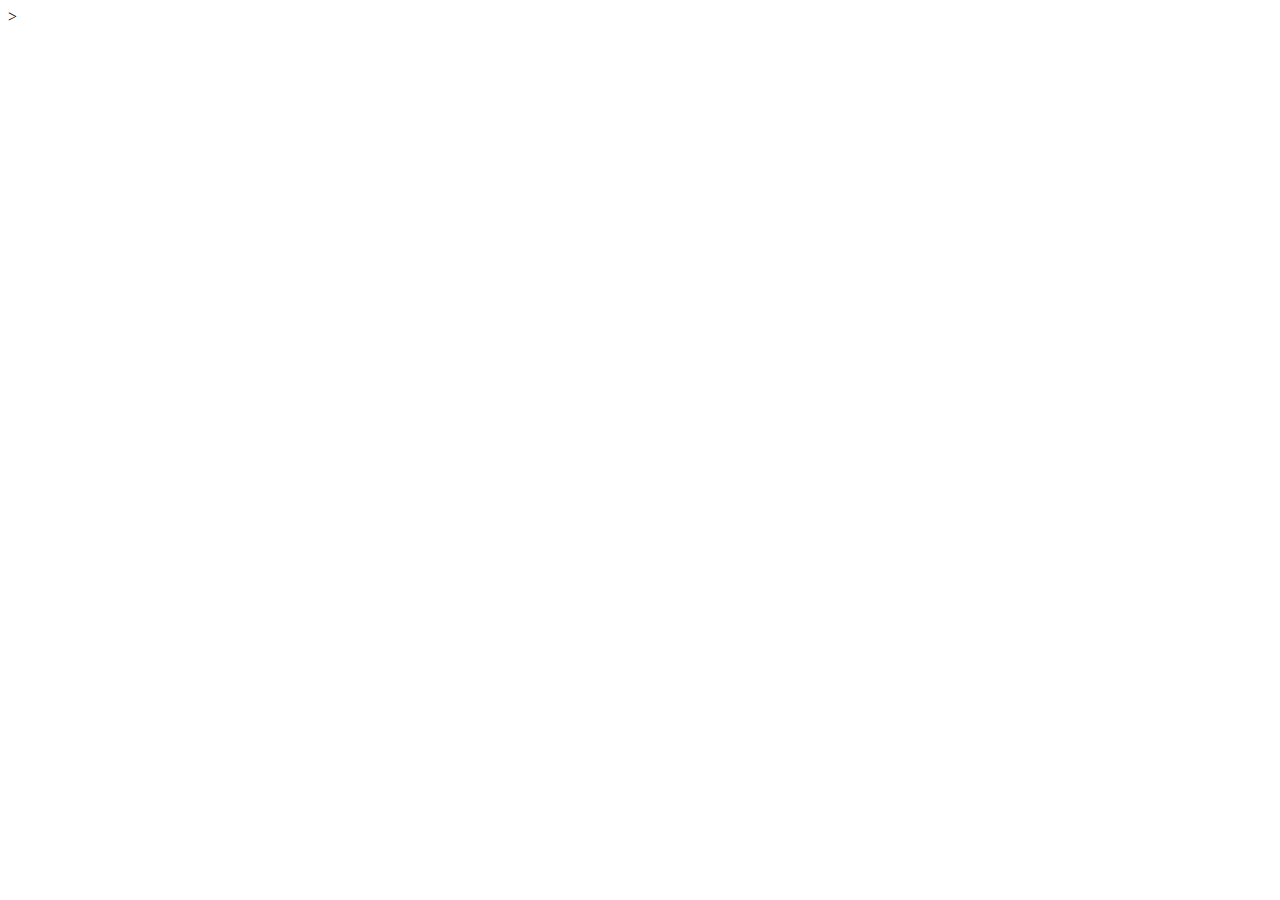
==== 1_landing_page.html @ 2c2b6eee "landing update" ====
<!DOCTYPE html>
<html lang ="en">

<head>
    <!--Required Meta Tags-->
    <meta charset="UTF-8">
    <meta name="viewport" content="width=device-width, initial-scale=1, shrink-to-fit=no">

    <!--Bootstrap CSS-->
    <link rel="stylesheet" href="https://cdn.jsdelivr.net/npm/bootstrap@4.5.3/dist/css/bootstrap.min.css" 
    integrity="sha384-TX8t27EcRE3e/ihU7zmQxVncDAy5uIKz4rEkgIXeMed4M0jlfIDPvg6uqKI2xXr2" crossorigin="anonymous">>
    <link rel="stylesheet" href="style.css">

    <title>WEB VISUALIZATION DASHBOARD</title>
</head>

<body>
    <!--Plugins-->
    <!--Bootstrap Javascript: jQuery, Popper.js, and Bootstrap JS-->
    <script src="https://code.jquery.com/jquery-3.5.1.slim.min.js" 
    integrity="sha384-DfXdz2htPH0lsSSs5nCTpuj/zy4C+OGpamoFVy38MVBnE+IbbVYUew+OrCXaRkfj" 
    crossorigin="anonymous"></script>
    <script src="https://cdn.jsdelivr.net/npm/popper.js@1.16.1/dist/umd/popper.min.js" 
    integrity="sha384-9/reFTGAW83EW2RDu2S0VKaIzap3H66lZH81PoYlFhbGU+6BZp6G7niu735Sk7lN" 
    crossorigin="anonymous"></script>
    <script src="https://cdn.jsdelivr.net/npm/bootstrap@4.5.3/dist/js/bootstrap.min.js" 
    integrity="sha384-w1Q4orYjBQndcko6MimVbzY0tgp4pWB4lZ7lr30WKz0vr/aWKhXdBNmNb5D92v7s" 
    crossorigin="anonymous"></script>
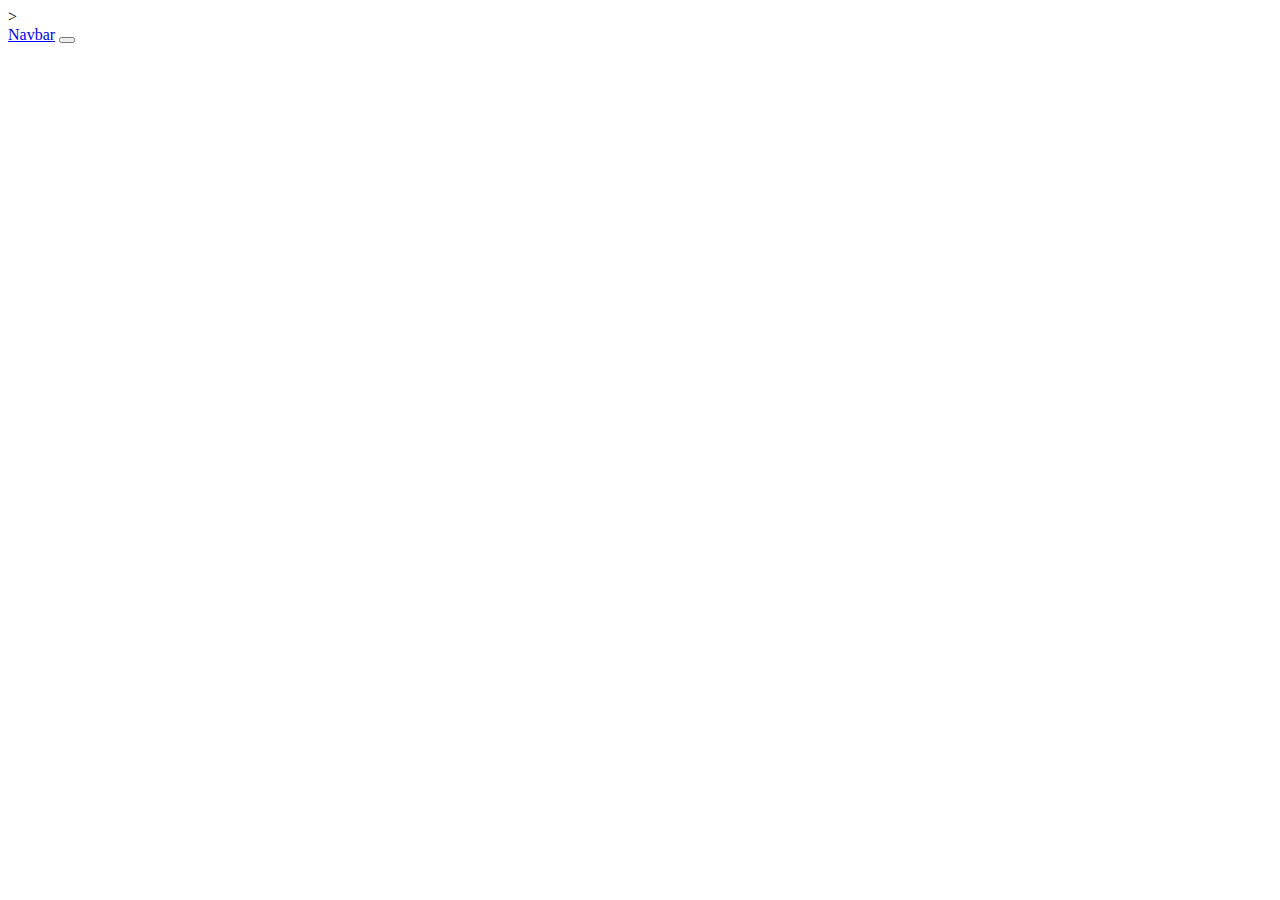
==== commit 7e7f925d: "navigation menu input" ====
--- a/1_landing_page.html
+++ b/1_landing_page.html
@@ -25,4 +25,14 @@
     crossorigin="anonymous"></script>
     <script src="https://cdn.jsdelivr.net/npm/bootstrap@4.5.3/dist/js/bootstrap.min.js" 
     integrity="sha384-w1Q4orYjBQndcko6MimVbzY0tgp4pWB4lZ7lr30WKz0vr/aWKhXdBNmNb5D92v7s" 
-    crossorigin="anonymous"></script>+    crossorigin="anonymous"></script>
+
+    <!--Navigation Menu-->
+    <div class="navigation"
+        <nav class="navbar navbar-expand-lg navbar-light bg-light">
+        <a class="navbar-brand" href="#">Navbar</a>
+        <button class="navbar-toggler" type="button" data-toggle="collapse" data-target="#navbarSupportedContent"
+         aria-controls="navbarSupportedContent" aria-expanded="false" aria-label="Toggle navigation">
+          <span class="navbar-toggler-icon"></span>
+        </button>
+    